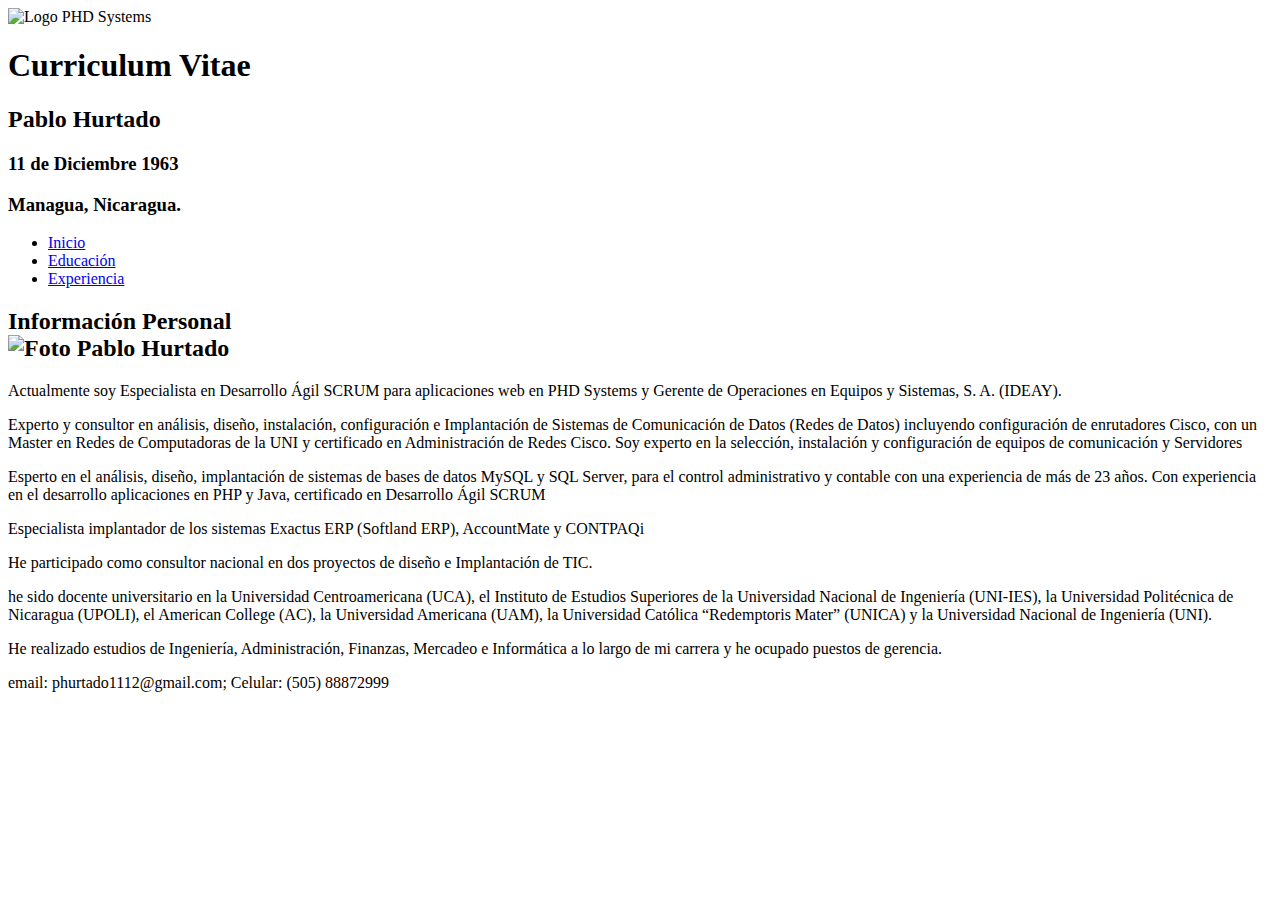
==== index.html @ a47477d2 "Añadir el proyecto" ====
<!DOCTYPE html>
<!--
To change this license header, choose License Headers in Project Properties.
To change this template file, choose Tools | Templates
and open the template in the editor.
-->
<html>
    <head>
        <title>TODO supply a title</title>
        <meta charset="UTF-8">
        <meta name="viewport" content="width=device-width, initial-scale=1.0">
    </head>
    <body>
        <header>
            <img src="img/logo-PHD.svg" alt="Logo PHD Systems" />
            <h1>Curriculum Vitae</h1>
            <h2>Pablo Hurtado</h2>
            <h3>11 de Diciembre 1963</h3>
            <h3>Managua, Nicaragua.</h3>
        </header>
        <ul>
            <li><a href="index.html">Inicio</a></li>
            <li><a href="educacion.html" >Educación</a></li>
            <li><a href="experiencia.html" >Experiencia</a></li>
        </ul>
        <h2>Información Personal<br><img src="img/20141207_PHD230x230.jpg" alt="Foto Pablo Hurtado" height="100" width="100"></h2>
        <p> Actualmente soy Especialista en Desarrollo Ágil SCRUM para aplicaciones web en PHD Systems y 
            Gerente de Operaciones en Equipos y Sistemas, S. A. (IDEAY).</p> 
        <p> Experto y consultor en análisis, diseño, instalación, configuración e Implantación de Sistemas de 
            Comunicación de Datos (Redes de Datos) incluyendo configuración de enrutadores Cisco, con un Master en Redes de Computadoras de la UNI y 
            certificado en Administración de Redes Cisco. Soy experto en la selección, instalación y configuración de equipos de comunicación y Servidores </p> 
        <p> Esperto en el análisis, diseño, implantación de sistemas de bases de datos MySQL y SQL Server, 
            para el control administrativo y contable con una experiencia de más de 23 años. 
            Con experiencia en el desarrollo aplicaciones en PHP y Java, certificado en Desarrollo Ágil SCRUM</p> 
        <p> Especialista implantador de los sistemas Exactus ERP (Softland ERP), AccountMate y CONTPAQi</P> 
        <p> He participado como consultor nacional en dos proyectos de diseño e Implantación de TIC.</p>
        <p> he sido docente universitario en la Universidad Centroamericana (UCA), el Instituto de Estudios Superiores 
            de la Universidad Nacional de Ingeniería (UNI-IES), la Universidad Politécnica de Nicaragua (UPOLI), el American College (AC), 
            la Universidad Americana (UAM), la Universidad Católica “Redemptoris Mater” (UNICA) y la Universidad Nacional de Ingeniería (UNI).</p> 
        <p> He realizado estudios de Ingeniería, Administración, Finanzas, Mercadeo e Informática a lo largo de mi carrera y he ocupado puestos de gerencia.</p>
        <footer>
            email: phurtado1112@gmail.com; Celular: (505) 88872999
        </footer>
    </body>
</html>
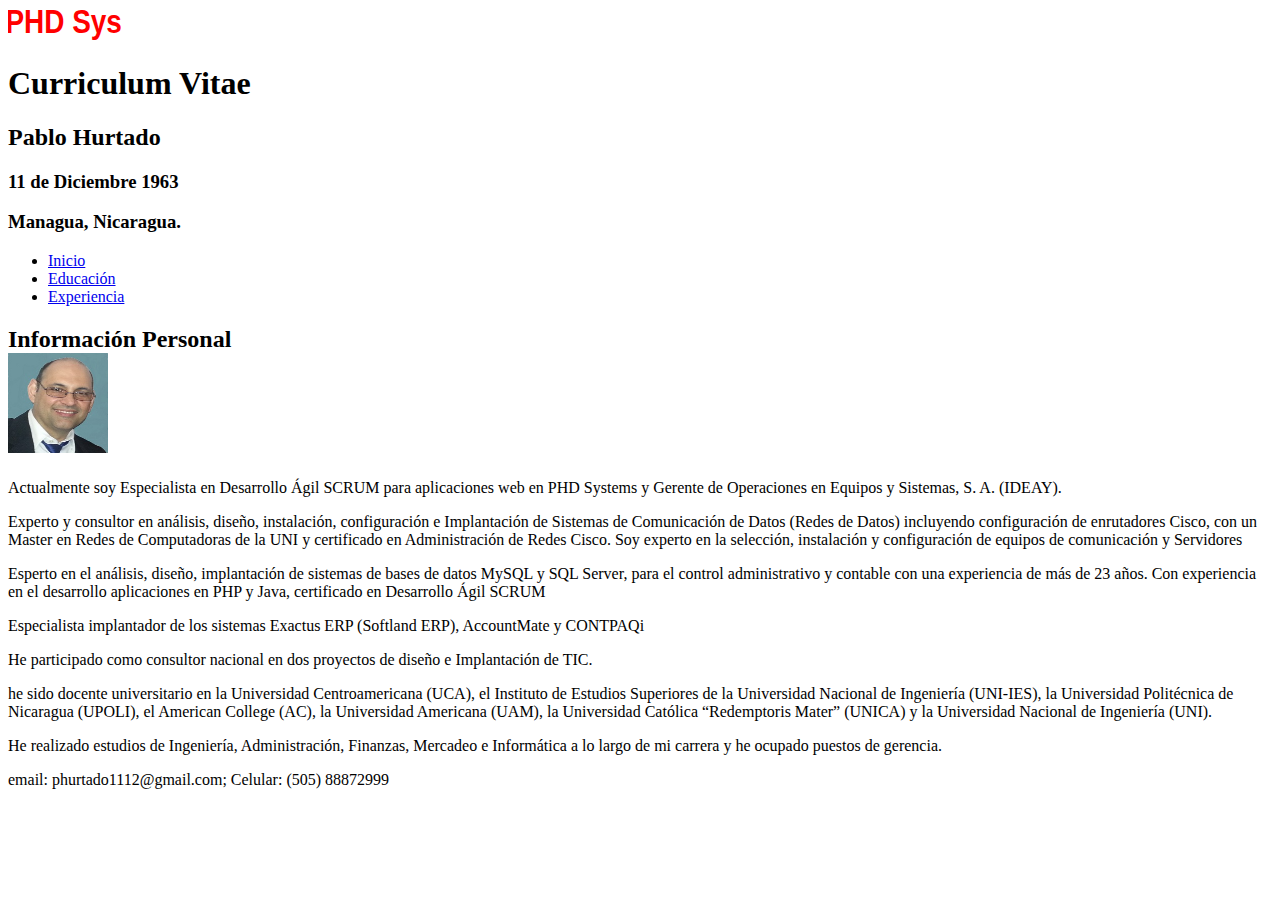
==== commit 28330546: "Modificaciones de index.html" ====
--- a/index.html
+++ b/index.html
@@ -10,8 +10,8 @@
         <meta charset="UTF-8">
         <meta name="viewport" content="width=device-width, initial-scale=1.0">
     </head>
-    <body>
-        <header>
+    <body id="contenedor">
+        <header id="encabezado">
             <img src="img/logo-PHD.svg" alt="Logo PHD Systems" />
             <h1>Curriculum Vitae</h1>
             <h2>Pablo Hurtado</h2>
